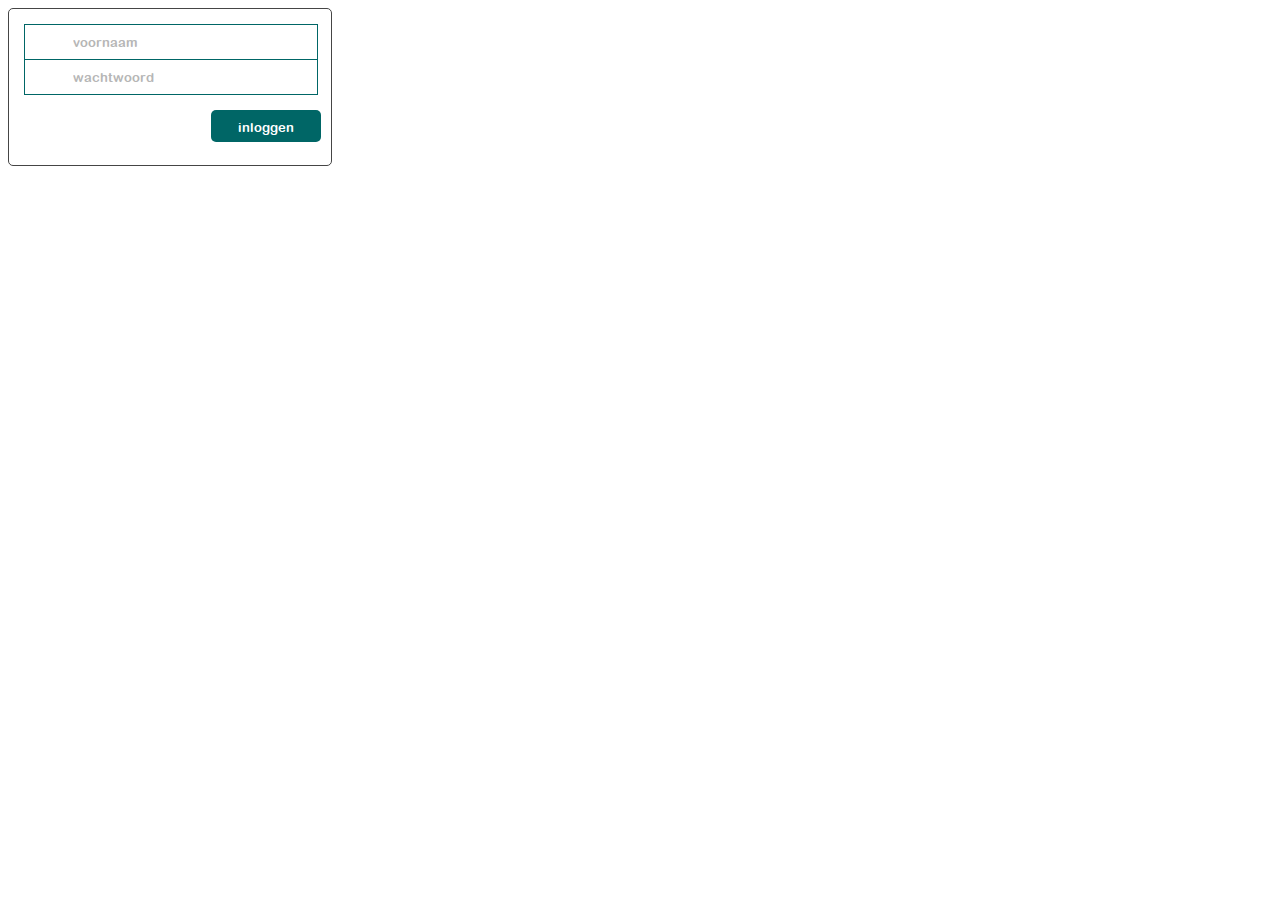
==== login.html @ 4b4d2e8b "extra pages" ====
<!DOCTYPE html>
<html>
<head>
<meta charset="UTF-8">
<title>Loginpagina</title>
<link rel="stylesheet" type="text/css" href="style_login.css">
</head>

<body>

<div class="loginbox">
<form action="#">
<input type="text" name="voornaam" placeholder="voornaam"><br>
<input type="password" name="wachtwoord" placeholder="wachtwoord"><br>
<input type="submit" value="inloggen">
</form>
</div>

</body>

</html>
---- style_login.css ----
@font-face {
    font-family: arialroundedmtbold;
    src: url(fonts/arialroundedmtbold.woff);
}


.loginbox {
	font-family: arialroundedmtbold, sans-serif, "Times New Roman";
	width: 322px;
	height: 156px;
	border: 1px solid #454545;
	border-radius: 5px;
	position: absolute;
}

input[type=text] {
	width: 242px;
	height: 32px;
	border: 1px solid;
	border-color: #006666;
	font-family: arialroundedmtbold, sans-serif, "Times New Roman";
	margin-top: 15px;
	margin-left: 15px;
	margin-right: 30px;
	padding-left: 48px;
	background: url('images/username_bg.jpg') no-repeat;
}

input[type=password] {
	width: 242px;
	height: 32px;
	border: 1px solid;
	border-color: #006666;
	font-family: arialroundedmtbold, sans-serif, "Times New Roman";
	margin-top: -1px;
	margin-left: 15px;
	margin-right: 30px;
	padding-left: 48px;
	background: url('images/password_bg.jpg') no-repeat;
}

::-webkit-input-placeholder {
	color: #b6b6b6;
}

:-moz-placeholder { /* Firefox 18- */
	color: #b6b6b6;
}

::-moz-placeholder {  /* Firefox 19+ */
	color: #b6b6b6;  
}

:-ms-input-placeholder {  
	color: #b6b6b6;  
}

input[type=submit] {
	float: right;
	background-color: #006666;
	border-radius: 5px;
	font-family: arialroundedmtbold, sans-serif, "Times New Roman";
	height: 32px;
	border: none;
	width: 110px;
	display: inline-block;
	line-height: 32px;
	text-align: center;
	font-weight: bold;
	text-decoration: none;
	color: white;
	margin-right: 10px;
	margin-top: 15px;
}
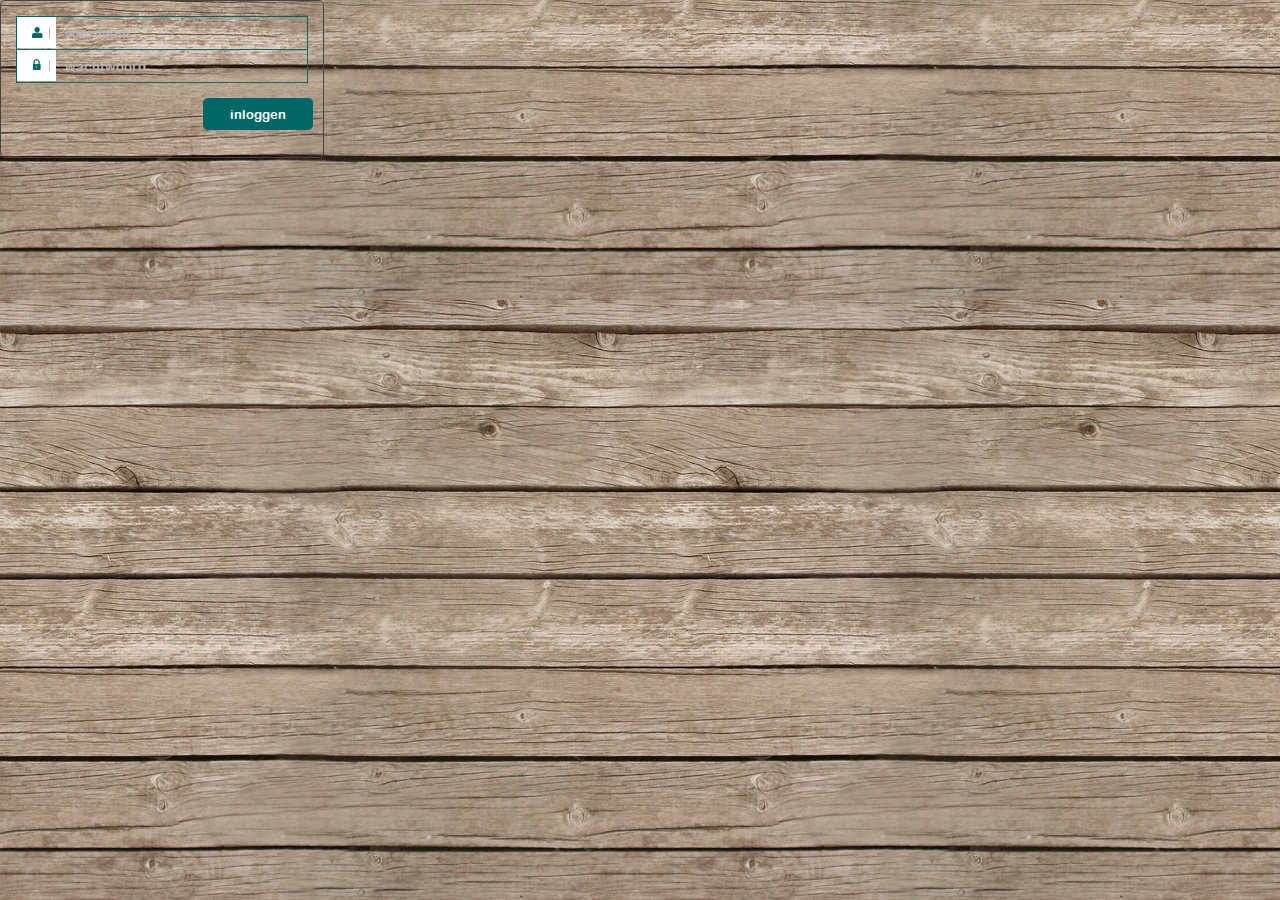
==== commit d76bef6f: "algemene stylesheet verwijzing bij inlog/registreren" ====
--- a/login.html
+++ b/login.html
@@ -5,6 +5,7 @@
 <meta charset="UTF-8">
 <title>Loginpagina</title>
 <link rel="stylesheet" type="text/css" href="style_login.css">
+<link rel="stylesheet" type="text/css" href="style.css">
 </head>
 
 <body>
--- a/style.css
+++ b/style.css
@@ -0,0 +1,243 @@
+@font-face {
+    font-family: iconfont;
+    src: url(fonts/fontawesome-webfont.woff);
+}
+
+@font-face {
+    font-family: arialroundedmtbold;
+    src: url(fonts/arialroundedmtbold.woff);
+}
+
+* {
+	margin: 0px;
+	padding: 0px;
+}
+
+body {
+	background-image: url("images/bg.jpg");
+	background-repeat: repeat;
+	font-family: arialroundedmtbold;
+}
+
+.wrapper {
+	position: relative;
+	margin:auto;
+	margin-top: 200px;
+	width: 80%;
+	height: 800px;
+	background-color: white;
+}
+
+header {
+	color: white;
+	width: 100%;
+	height: 50px;
+	padding-top: 10px;
+	padding-left: 20px;
+	background-color: white;
+	background: rgba(255, 255, 255, .7);
+}
+
+header div {
+	margin: auto;
+	width: 80%;
+}
+
+header .logo {
+	font-size: 35px;
+	color: #696969;
+	text-decoration: none;
+}
+
+nav {
+	float: left;
+	width: 25%;
+	margin: 20px;
+	box-shadow: 0 0 10px rgba(0,0,0,.25);
+	overflow: hidden;
+	border-radius: 4px;
+}
+
+nav > ul {
+	list-style-type: none;
+}
+
+nav > ul > li {
+	display: block;
+}
+
+nav > ul > li > a {
+	padding-left: 20px;
+	background-color: #006666;
+	border-bottom: 1px solid rgba(255,255,255,.1);
+	box-shadow: inset 0 1px 1px rgba(0,0,0,.1), 0 1px 1px rgba(0,0,0,.1);
+	color: white;
+	display: block;
+	line-height: 35px;
+	text-shadow: 0 1px 1px rgba(0,0,0,.1);
+	transition: all .1s ease;
+	text-decoration: none;
+}
+nav > ul > li > a:hover {
+	background-color: #008b8b;
+	cursor: pointer;
+}
+
+nav > ul > li > div {
+	background-color: #006666;
+}
+ 
+nav > ul > li > div > ul {
+	list-style-type: none;
+	}
+
+nav > ul > li > div > ul > li > a {
+	background-color: #EDEDED;
+	border-bottom: 1px solid rgba(0,0,0,.05);
+	color: #333331;
+	display: block;
+	padding: 10px 20px;
+	text-decoration: none;
+	font-family: arialroundedmtbold;
+	transition: all 0.15s linear;
+}
+
+nav > ul > li > div > ul > li:hover > a {
+	background-color: #008b8b;
+	color: rgb(255,255,255);
+	padding: 10px 0 10px 30px;
+}
+
+
+nav .arrow {
+	font-family: iconfont;
+	float: right;
+	margin-right: 20px;
+}
+
+.button {
+	background-color: #006666;
+	display: inline-block;
+	text-align: center;
+	font-weight: bold;
+	color: white;
+	border-radius: 10px;
+	text-decoration: none;
+	transition: all .3s ease;
+}
+
+.button span {
+	font-family: iconfont;
+	font-size: 13px;
+}
+
+.button:hover {
+ 	background-color:#008b8b;
+ 	cursor: pointer;
+}
+
+#login {
+	width: 130px;
+	height: 35px;
+	margin-right: 20px;
+	line-height: 32px;
+	float: right;
+}
+
+#register {
+	width: 150px;
+	height: 35px;
+	margin-right: 40px;
+	line-height: 32px;
+	float:right;
+
+}
+
+footer {
+	width: 100%;
+	height: 50px;
+	color: white;
+	background-color: #006666;
+	position: absolute; bottom:0;
+	box-shadow: 0 -4px 0 rgba(0,0,0,.25);
+}
+
+footer p {
+	font-family: arialroundedmtbold;
+	margin: 15px;
+}
+
+.description {
+    width:660px;
+}
+
+.category/prod {
+    font-family: arialroundedmtbold, sans-serif, "Times New Roman";
+}
+
+.category {
+	color: #006666;
+}
+
+
+.descrText {
+    float:left;
+}
+.descrImg {
+    float:right;
+}
+
+.voegToe {
+    font-family: iconfont;
+	background-color: #006666;
+	border-radius: 10px;
+	height: 30px;
+	width: 110px;
+	display: inline-block;
+	line-height: 30px;
+	text-align: center;
+	font-weight: bold;
+	text-decoration: none;
+	color: white;
+	margin-right: 10px;
+	margin-top: 5px;
+    font-size: 14px;
+}
+
+.icon-ok {
+	color: green;
+}
+
+.inputForm {
+    float:right;
+}
+
+.inputBox{
+    width: 20px;
+}
+
+.prodInfo {
+    float:left;
+    font-family: iconfont;
+}
+
+.backProd {
+    float:left;
+    font-family: iconfont;
+	background-color: #006666;
+	border-radius: 10px;
+	height: 30px;
+	width: 250px;
+	display: inline-block;
+	line-height: 30px;
+	text-align: center;
+	font-weight: bold;
+	text-decoration: none;
+	color: white;
+	margin-right: 10px;
+	margin-top: 5px;
+}
+
+.description {
+	float:left;
+}